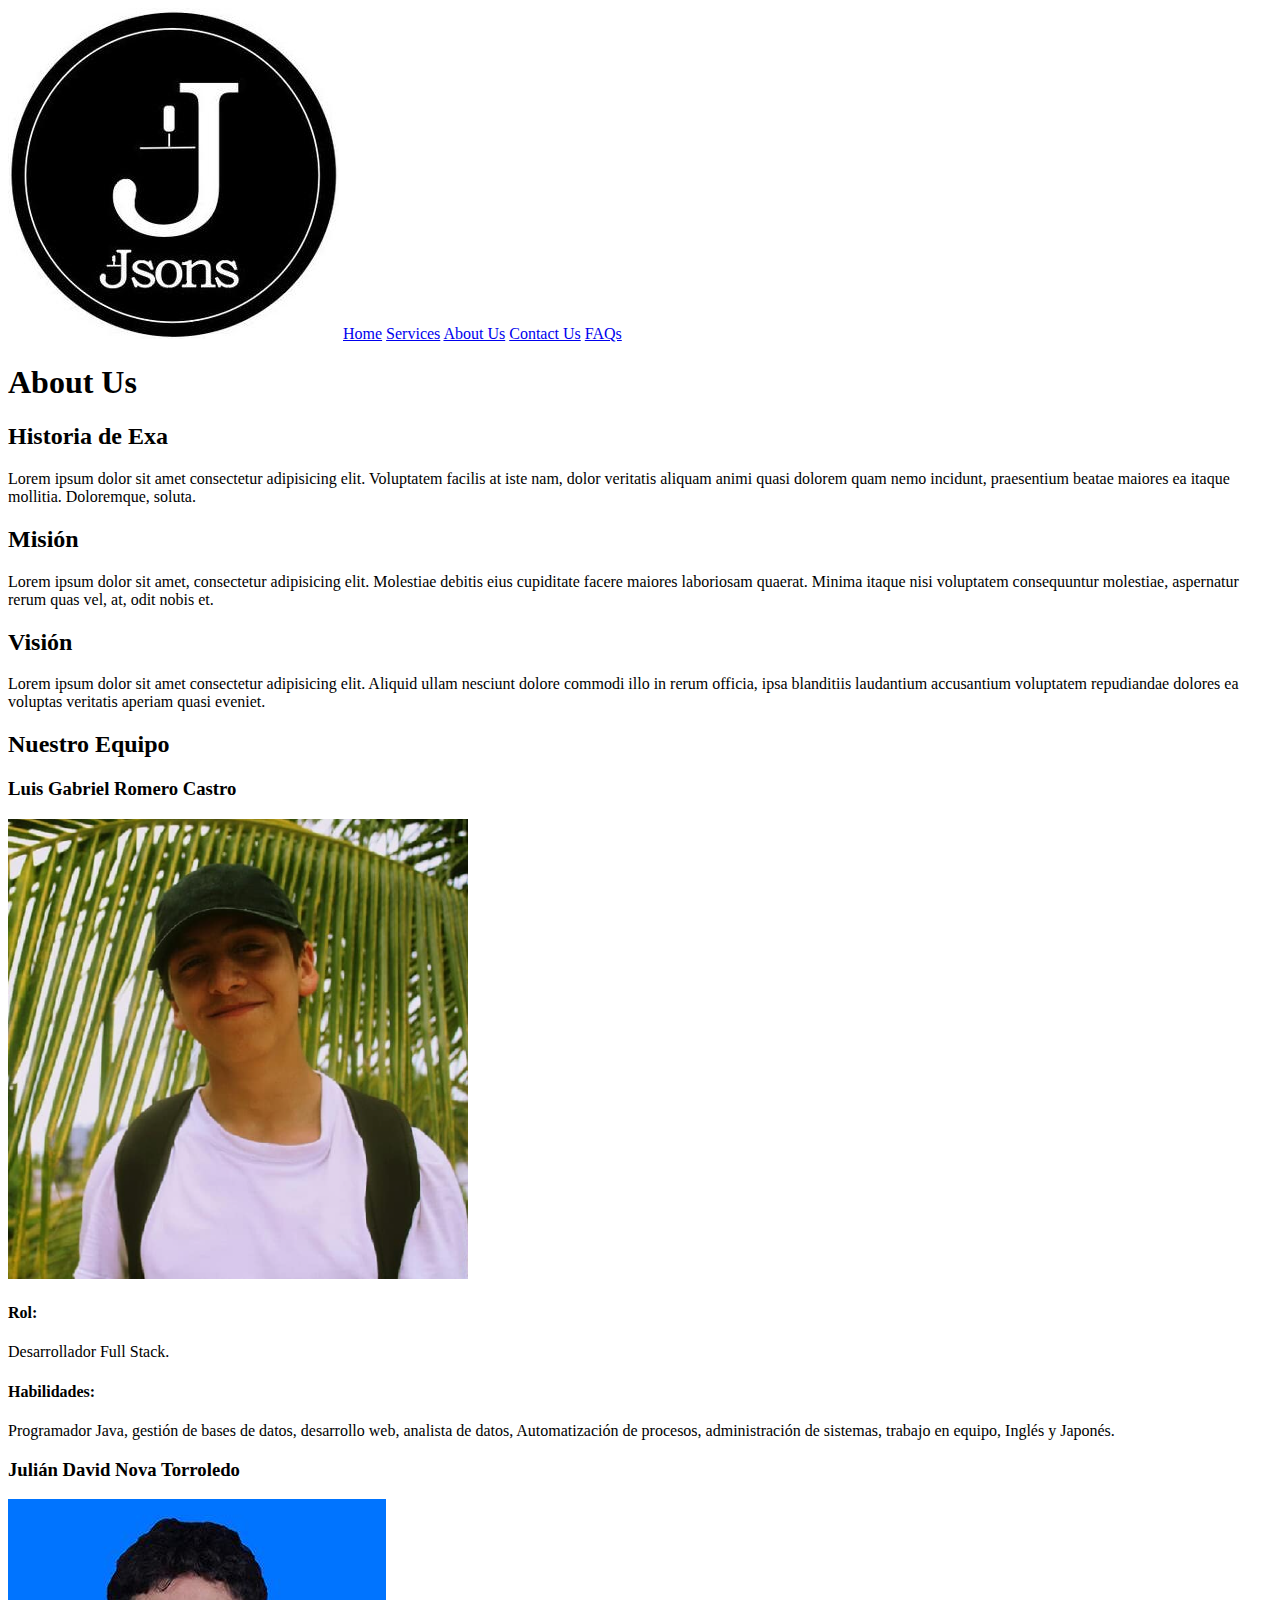
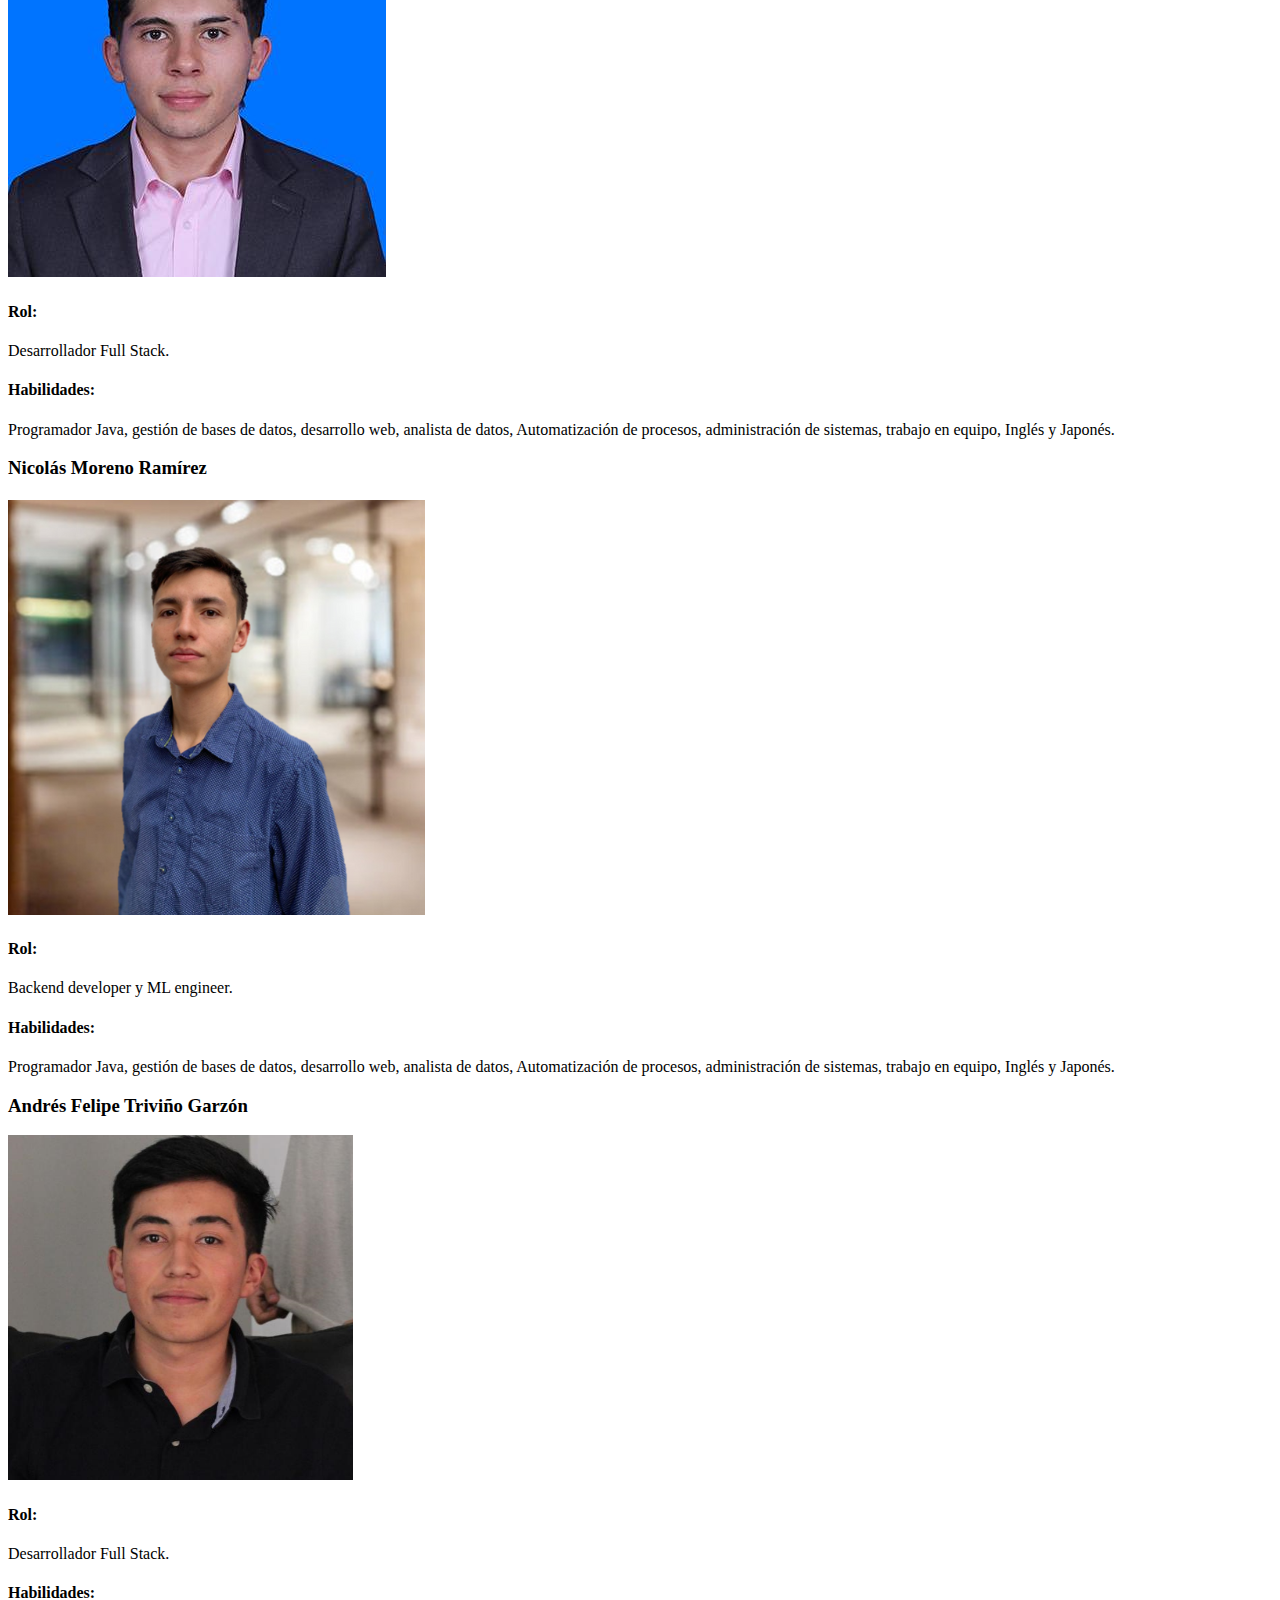
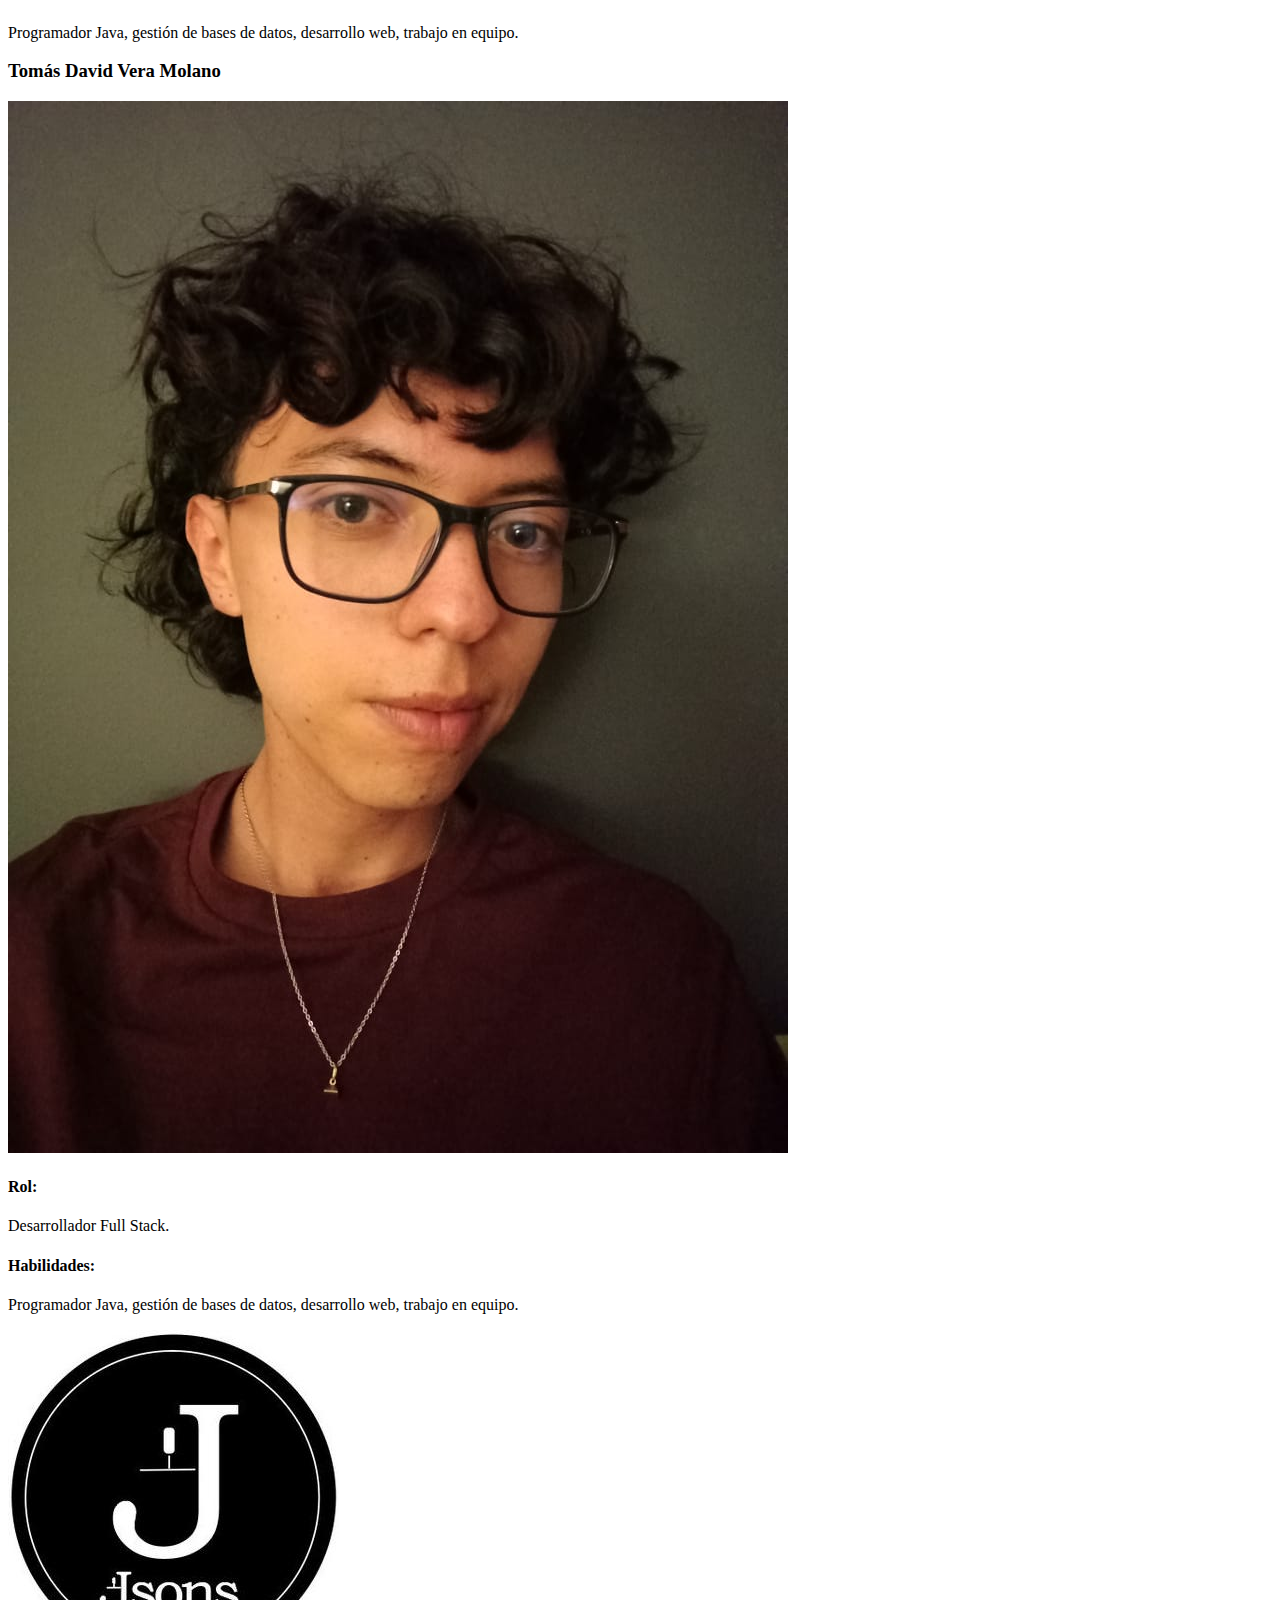
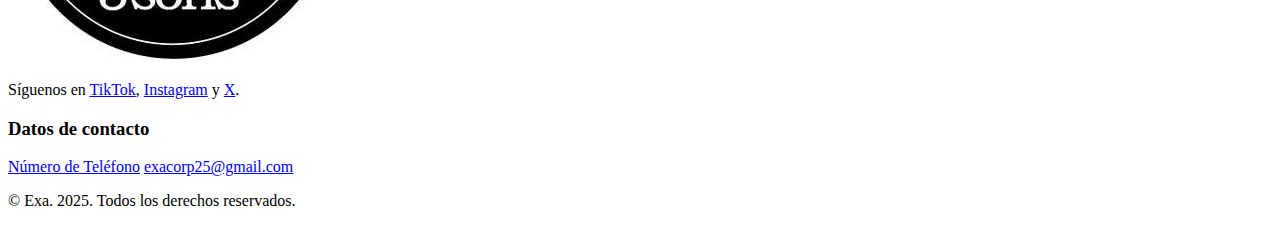
==== html/aboutUs.html @ 1d3162de "Unificación de archivos" ====
<!DOCTYPE html>
<html lang="en">
<head>
    <meta charset="UTF-8">
    <meta name="viewport" content="width=device-width, initial-scale=1.0">
    <link rel="stylesheet" href="../css/aboutUsStyles.css">
    <title>About Us</title>
</head>
<body>
    <header>
        <img src="../img/exa_logo.jpg" alt="Logo de Exa">
        <a href="html.html">Home</a>
        <a href="Ruta a pagina services">Services</a>
        <a href="aboutUs.html">About Us</a>
        <a href="Ruta a pagina Contact Us">Contact Us</a>
        <a href="Ruta a pagina FAQS">FAQs</a>
    </header>

    <main>
        <h1>About Us</h1>
        <div class="Historia-Exa">
            <h2>Historia de Exa</h2>
            <p>Lorem ipsum dolor sit amet consectetur adipisicing elit. Voluptatem facilis at iste nam, dolor veritatis aliquam animi quasi dolorem quam nemo incidunt, praesentium beatae maiores ea itaque mollitia. Doloremque, soluta.</p>
        </div>

        <div class="mision">
            <h2>Misión</h2>
            <p>Lorem ipsum dolor sit amet, consectetur adipisicing elit. Molestiae debitis eius cupiditate facere maiores laboriosam quaerat. Minima itaque nisi voluptatem consequuntur molestiae, aspernatur rerum quas vel, at, odit nobis et.</p>
        </div>

        <div class="vision">
            <h2>Visión</h2>
            <p>Lorem ipsum dolor sit amet consectetur adipisicing elit. Aliquid ullam nesciunt dolore commodi illo in rerum officia, ipsa blanditiis laudantium accusantium voluptatem repudiandae dolores ea voluptas veritatis aperiam quasi eveniet.</p>
        </div>

        <div class="equipo">
            <h2>Nuestro Equipo</h2>

            <div class="integ">
                <h3>Luis Gabriel Romero Castro</h3>
                <a href="https://github.com/Chakerr" target="_blank">
                    <img src="../img/luis.png" alt="Luis Gabriel Romero Castro">
                </a>
                <h4>Rol: </h4> 
                <p>Desarrollador Full Stack.</p>
                <h4>Habilidades: </h4> 
                <p>Programador Java, gestión de bases de datos, desarrollo web, analista de datos, Automatización de procesos, administración de sistemas, trabajo en equipo, Inglés y Japonés.</p>
            </div>

            <div class="integ">
                <h3>Julián David Nova Torroledo</h3>
                <a href="https://github.com/JulianNova2004" target="_blank">
                    <img src="../img/julian.jpg" alt="Julián David Nova Torroledo">
                </a>
                <h4>Rol: </h4> 
                <p>Desarrollador Full Stack.</p>
                <h4>Habilidades: </h4> 
                <p>Programador Java, gestión de bases de datos, desarrollo web, analista de datos, Automatización de procesos, administración de sistemas, trabajo en equipo, Inglés y Japonés.</p>
            </div>

            <div class="integ4">
                <h3>Nicolás Moreno Ramírez</h3>
                <a href="https://github.com/Nicolas041020" target="_blank">
                    <img src="../img/nicolas.png" alt="Nicolás Moreno Ramírez">
                </a>
                <h4>Rol: </h4> 
                <p>Backend developer y ML engineer.</p>
                <h4>Habilidades: </h4> 
                <p>Programador Java, gestión de bases de datos, desarrollo web, analista de datos, Automatización de procesos, administración de sistemas, trabajo en equipo, Inglés y Japonés.</p>
            </div>

            <div class="integ">
                <h3>Andrés Felipe Triviño Garzón</h3>
                <a href="https://github.com/Petriv2004" target="_blank">
                    <img src="../img/felipe.png" alt="Andrés Felipe Triviño Garzón">
                </a>
                <h4>Rol: </h4> 
                <p>Desarrollador Full Stack.</p>
                <h4>Habilidades: </h4> 
                <p>Programador Java, gestión de bases de datos, desarrollo web, trabajo en equipo.</p>
            </div>

            <div class="integ">
                <h3>Tomás David Vera Molano</h3>
                <a href="https://github.com/Tomver27" target="_blank">
                    <img src="../img/tomas.jpg" alt="Tomás David Vera Molano">
                </a>
                <h4>Rol: </h4> 
                <p>Desarrollador Full Stack.</p>
                <h4>Habilidades: </h4> 
                <p>Programador Java, gestión de bases de datos, desarrollo web, trabajo en equipo.</p>
            </div>
        </div>
    </main>

    <footer>
        <img src="../img/exa_logo.jpg" alt="Logo de Exa">
        <p>Síguenos en 
            <a href="https://www.tiktok.com/@exa_col" target="_blank">TikTok</a>, 
            <a href="https://www.instagram.com/exa_col/" target="_blank">Instagram</a> y 
            <a href="https://x.com/Exa1828078" target="_blank">X</a>. 
        </p>
        <h3>Datos de contacto</h3>
        <a href="tel:+573333333333" target="_blank">Número de Teléfono</a>
        <a href="mailto:exacorp25@gmail.com" target="_blank">exacorp25@gmail.com</a>
        <p>&copy; Exa. 2025. Todos los derechos reservados.</p>
    </footer>
</body>
</html>
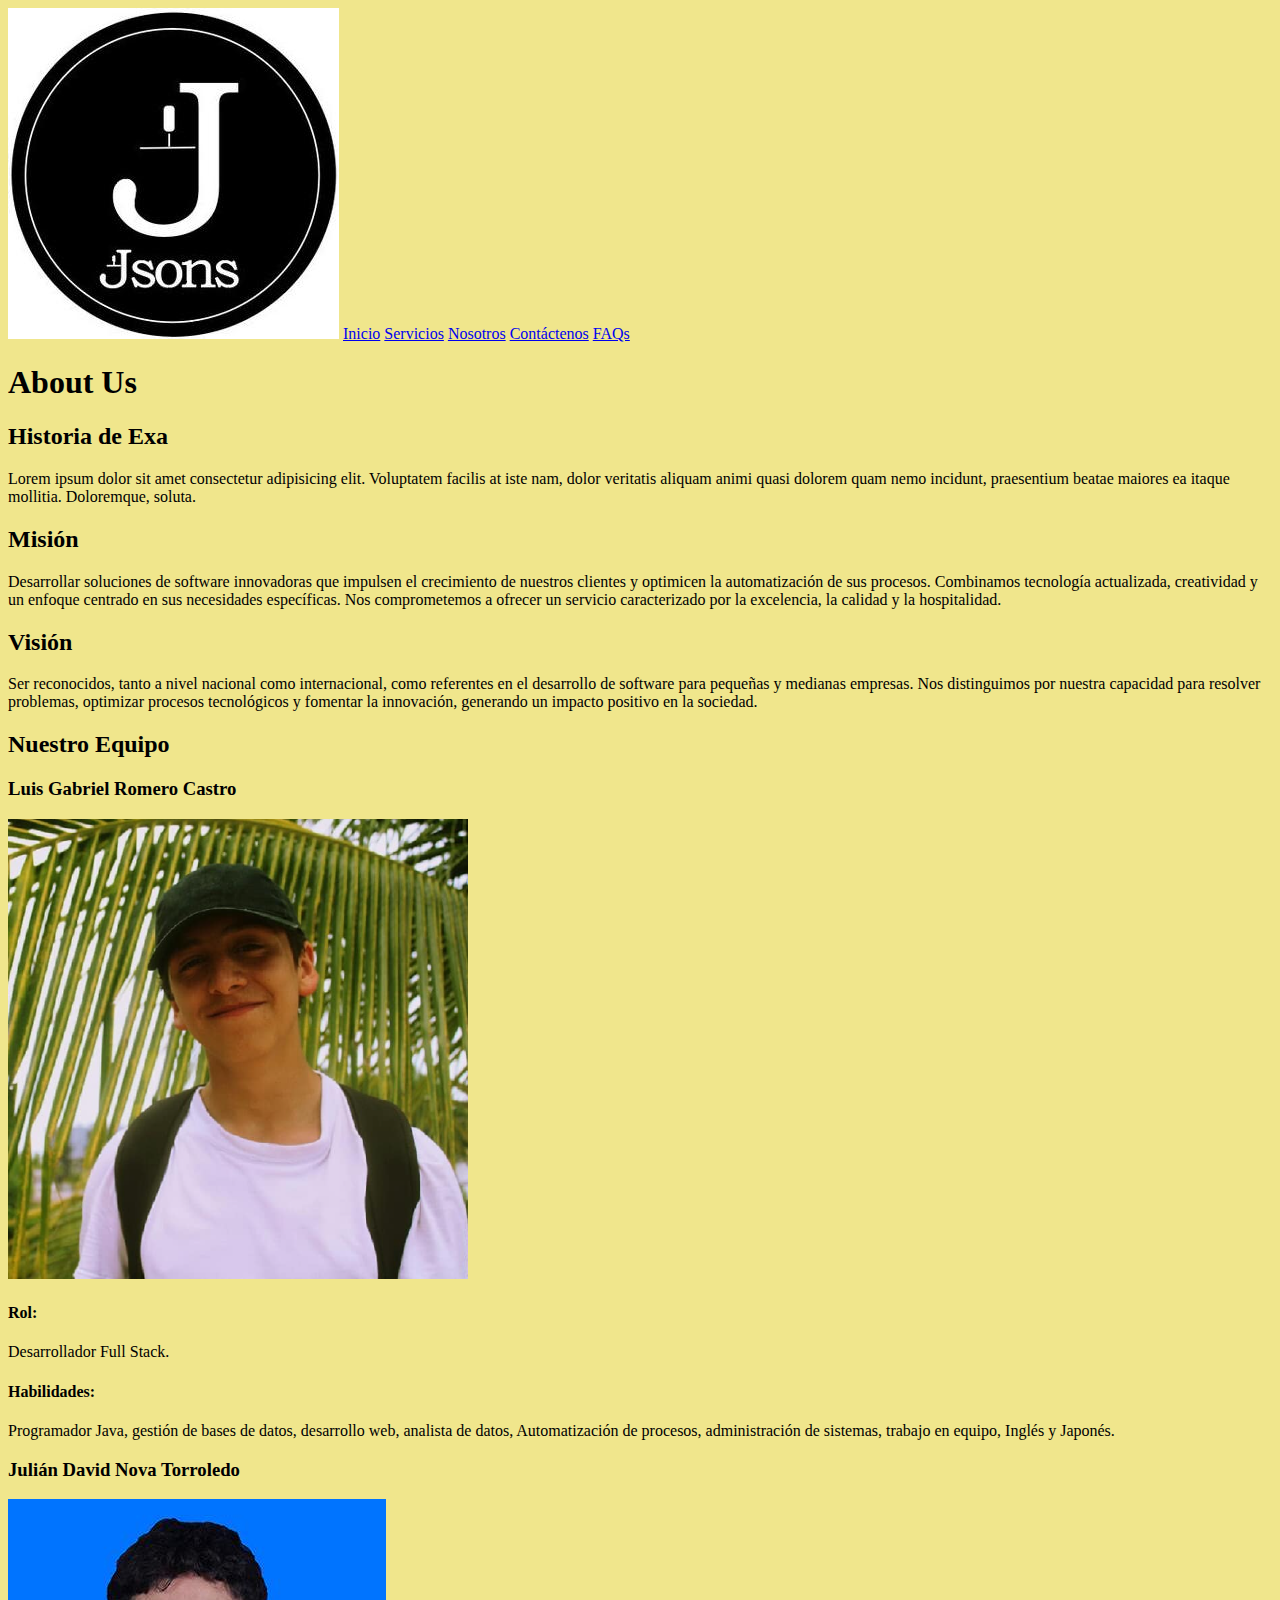
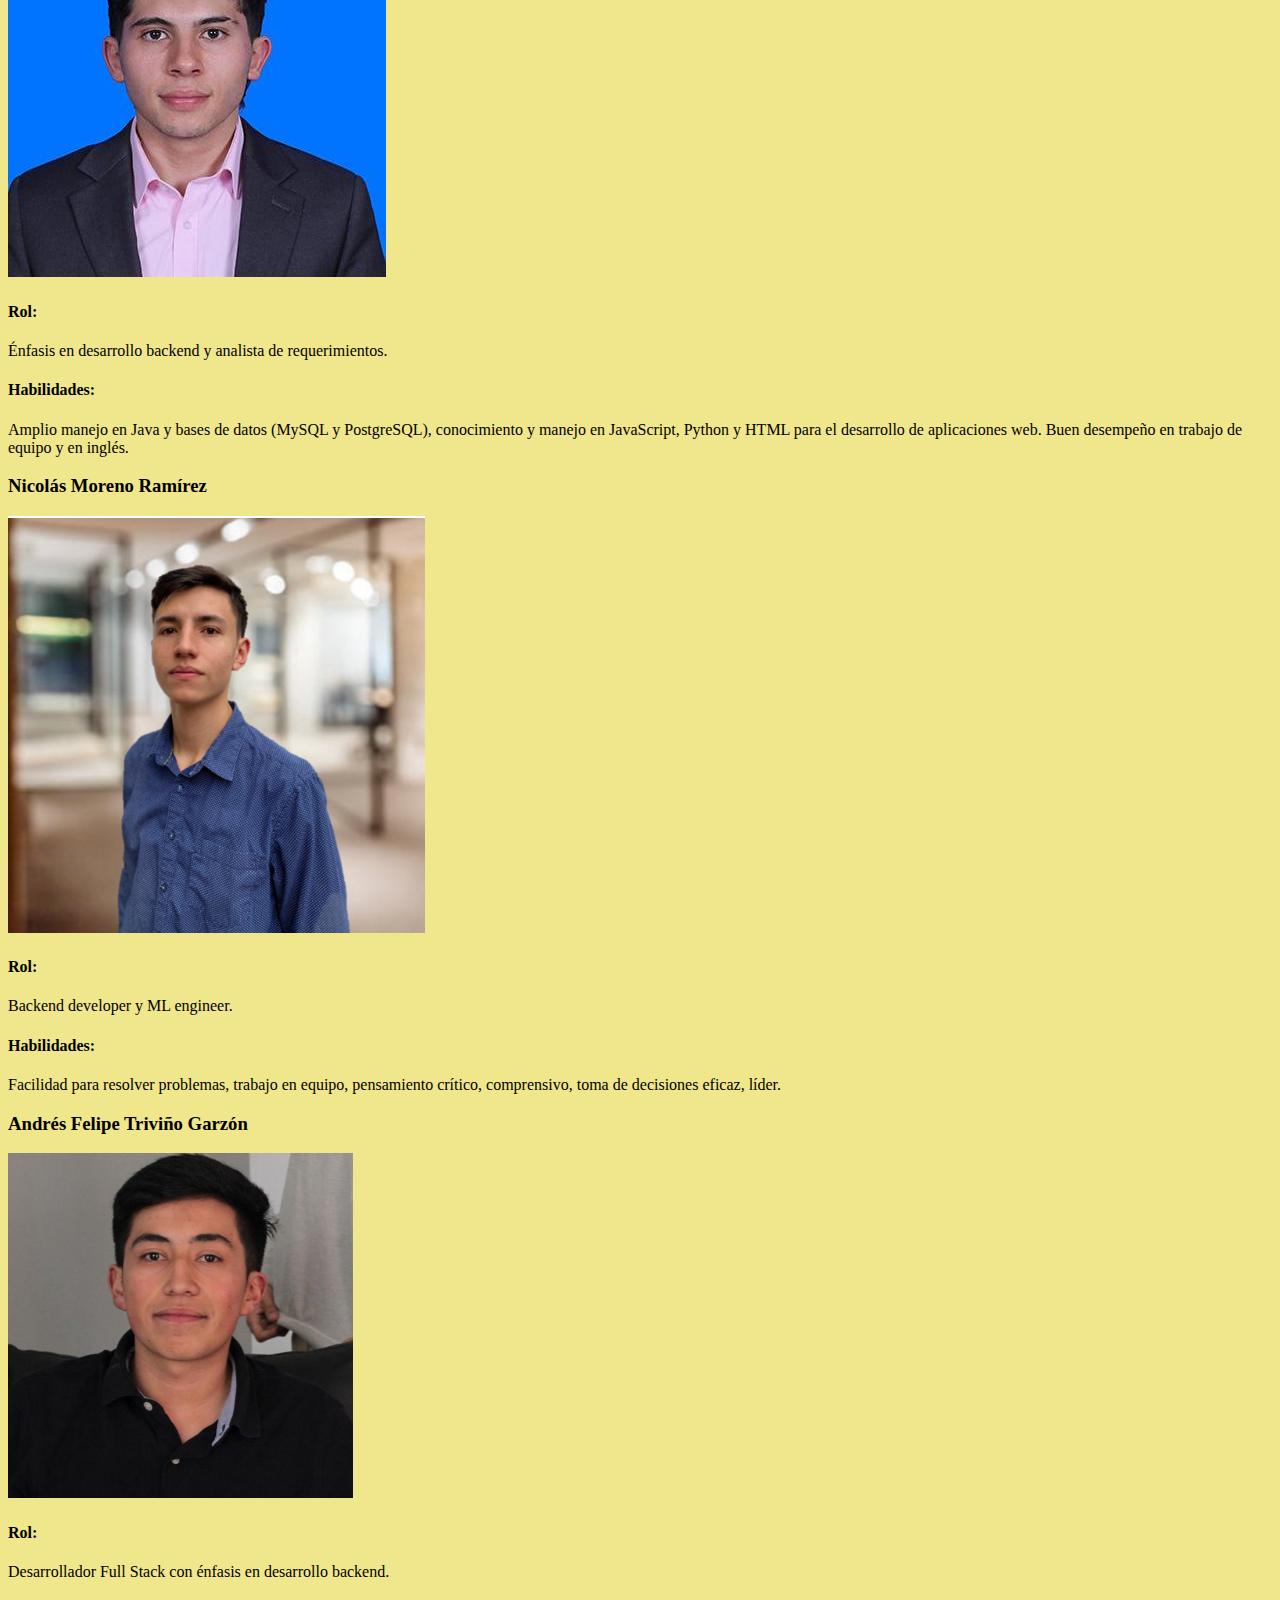
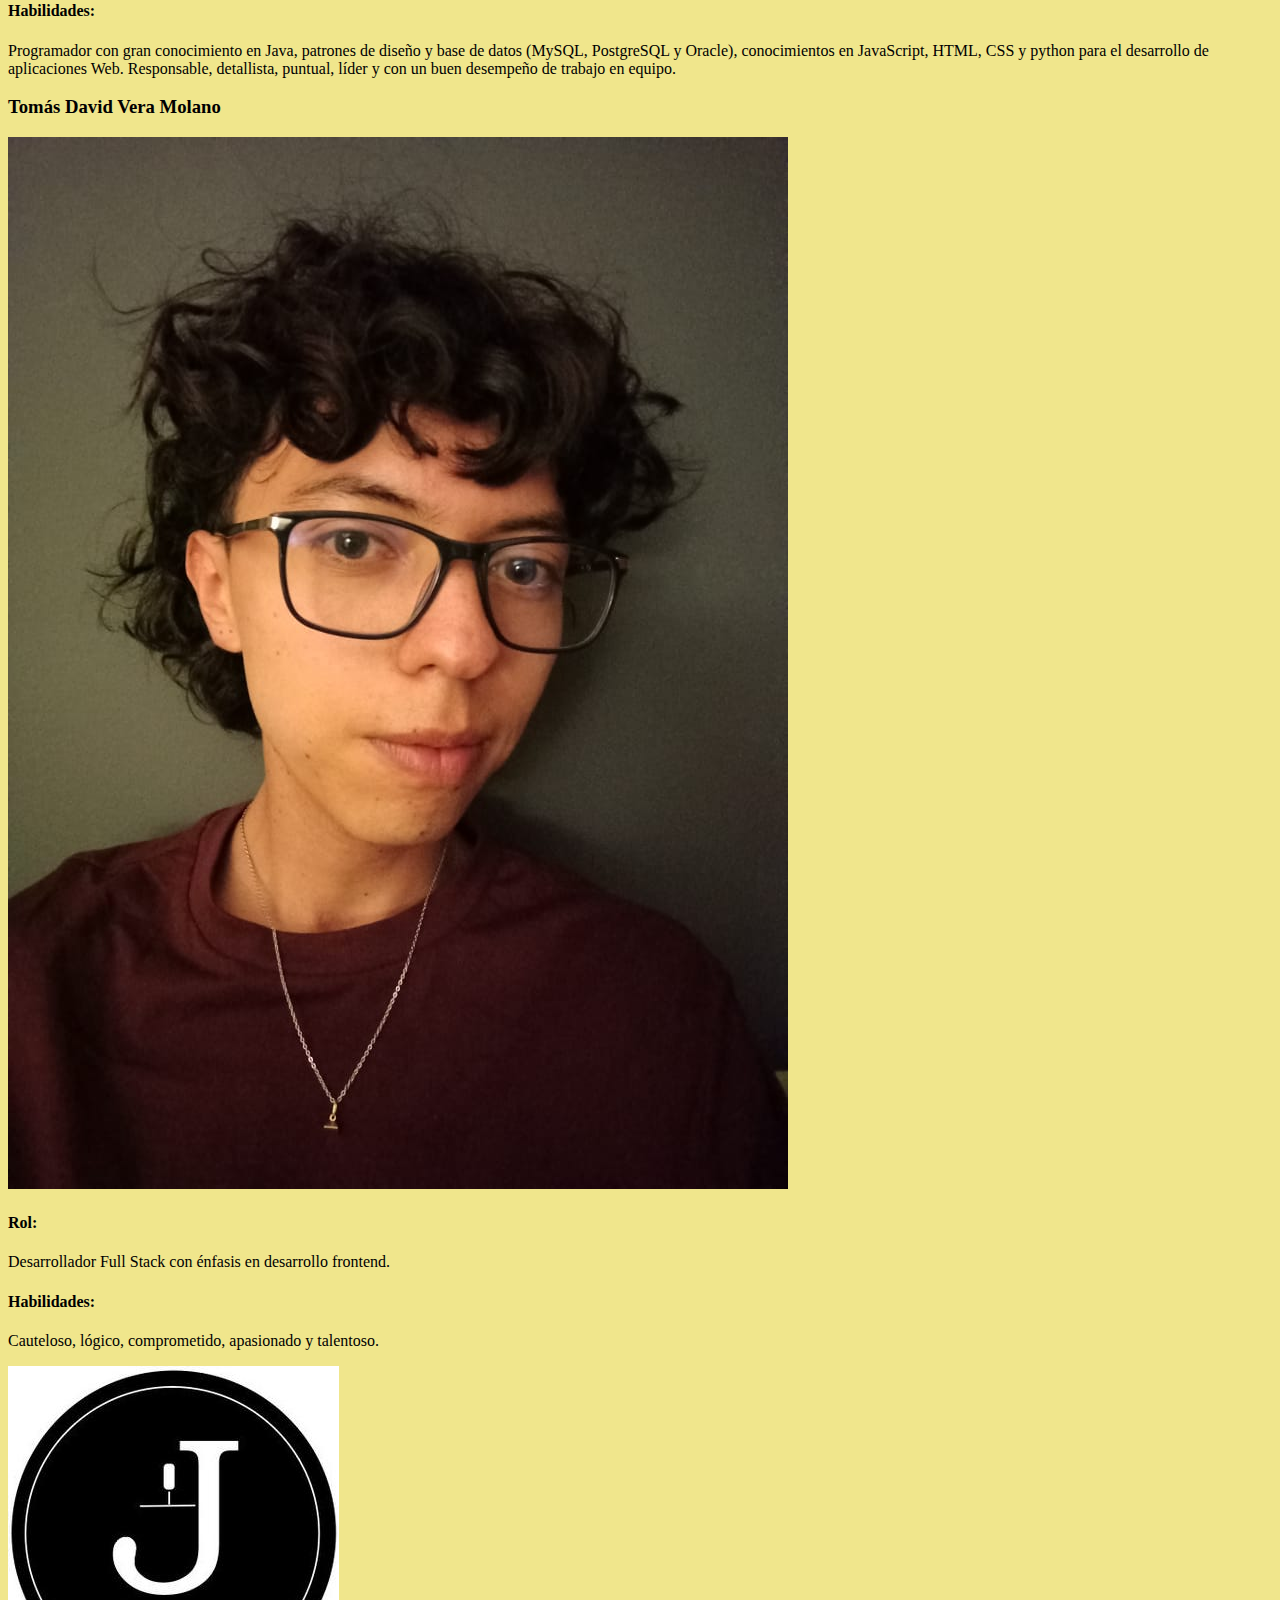
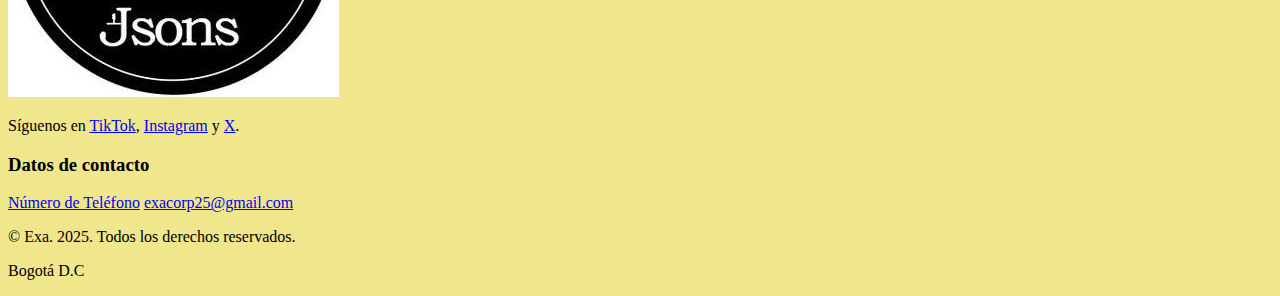
==== commit afdc089e: "Correcciones" ====
--- a/html/aboutUs.html
+++ b/html/aboutUs.html
@@ -9,10 +9,10 @@
 <body>
     <header>
         <img src="../img/exa_logo.jpg" alt="Logo de Exa">
-        <a href="html.html">Home</a>
-        <a href="Ruta a pagina services">Services</a>
-        <a href="aboutUs.html">About Us</a>
-        <a href="Ruta a pagina Contact Us">Contact Us</a>
+        <a href="../index.html">Inicio</a>
+        <a href="Ruta a pagina services">Servicios</a>
+        <a href="aboutUs.html">Nosotros</a>
+        <a href="Ruta a pagina Contact Us">Contáctenos</a>
         <a href="Ruta a pagina FAQS">FAQs</a>
     </header>
 
@@ -25,12 +25,12 @@
 
         <div class="mision">
             <h2>Misión</h2>
-            <p>Lorem ipsum dolor sit amet, consectetur adipisicing elit. Molestiae debitis eius cupiditate facere maiores laboriosam quaerat. Minima itaque nisi voluptatem consequuntur molestiae, aspernatur rerum quas vel, at, odit nobis et.</p>
+            <p>Desarrollar soluciones de software innovadoras que impulsen el crecimiento de nuestros clientes y optimicen la automatización de sus procesos. Combinamos tecnología actualizada, creatividad y un enfoque centrado en sus necesidades específicas. Nos comprometemos a ofrecer un servicio caracterizado por la excelencia, la calidad y la hospitalidad.</p>
         </div>
 
         <div class="vision">
             <h2>Visión</h2>
-            <p>Lorem ipsum dolor sit amet consectetur adipisicing elit. Aliquid ullam nesciunt dolore commodi illo in rerum officia, ipsa blanditiis laudantium accusantium voluptatem repudiandae dolores ea voluptas veritatis aperiam quasi eveniet.</p>
+            <p>Ser reconocidos, tanto a nivel nacional como internacional, como referentes en el desarrollo de software para pequeñas y medianas empresas. Nos distinguimos por nuestra capacidad para resolver problemas, optimizar procesos tecnológicos y fomentar la innovación, generando un impacto positivo en la sociedad.</p>
         </div>
 
         <div class="equipo">
@@ -53,12 +53,12 @@
                     <img src="../img/julian.jpg" alt="Julián David Nova Torroledo">
                 </a>
                 <h4>Rol: </h4> 
-                <p>Desarrollador Full Stack.</p>
+                <p>Énfasis en desarrollo backend y analista de requerimientos.</p>
                 <h4>Habilidades: </h4> 
-                <p>Programador Java, gestión de bases de datos, desarrollo web, analista de datos, Automatización de procesos, administración de sistemas, trabajo en equipo, Inglés y Japonés.</p>
+                <p>Amplio manejo en Java y bases de datos (MySQL y PostgreSQL), conocimiento y manejo en JavaScript, Python y HTML para el desarrollo de aplicaciones web. Buen desempeño en trabajo de equipo y en inglés.</p>
             </div>
 
-            <div class="integ4">
+            <div class="integ">
                 <h3>Nicolás Moreno Ramírez</h3>
                 <a href="https://github.com/Nicolas041020" target="_blank">
                     <img src="../img/nicolas.png" alt="Nicolás Moreno Ramírez">
@@ -66,7 +66,7 @@
                 <h4>Rol: </h4> 
                 <p>Backend developer y ML engineer.</p>
                 <h4>Habilidades: </h4> 
-                <p>Programador Java, gestión de bases de datos, desarrollo web, analista de datos, Automatización de procesos, administración de sistemas, trabajo en equipo, Inglés y Japonés.</p>
+                <p>Facilidad para resolver problemas, trabajo en equipo, pensamiento crítico, comprensivo, toma de decisiones eficaz, líder.</p>
             </div>
 
             <div class="integ">
@@ -75,9 +75,9 @@
                     <img src="../img/felipe.png" alt="Andrés Felipe Triviño Garzón">
                 </a>
                 <h4>Rol: </h4> 
-                <p>Desarrollador Full Stack.</p>
+                <p>Desarrollador Full Stack con énfasis en desarrollo backend.</p>
                 <h4>Habilidades: </h4> 
-                <p>Programador Java, gestión de bases de datos, desarrollo web, trabajo en equipo.</p>
+                <p>Programador con gran conocimiento en Java, patrones de diseño y base de datos (MySQL, PostgreSQL y Oracle), conocimientos en JavaScript, HTML, CSS y python para el desarrollo de aplicaciones Web. Responsable, detallista, puntual, líder y con un buen desempeño de trabajo en equipo.</p>
             </div>
 
             <div class="integ">
@@ -86,9 +86,9 @@
                     <img src="../img/tomas.jpg" alt="Tomás David Vera Molano">
                 </a>
                 <h4>Rol: </h4> 
-                <p>Desarrollador Full Stack.</p>
+                <p>Desarrollador Full Stack con énfasis en desarrollo frontend.</p>
                 <h4>Habilidades: </h4> 
-                <p>Programador Java, gestión de bases de datos, desarrollo web, trabajo en equipo.</p>
+                <p>Cauteloso, lógico, comprometido, apasionado y talentoso.</p>
             </div>
         </div>
     </main>
@@ -104,6 +104,7 @@
         <a href="tel:+573333333333" target="_blank">Número de Teléfono</a>
         <a href="mailto:exacorp25@gmail.com" target="_blank">exacorp25@gmail.com</a>
         <p>&copy; Exa. 2025. Todos los derechos reservados.</p>
+        <p>Bogotá D.C</p>
     </footer>
 </body>
 </html>--- a/css/aboutUsStyles.css
+++ b/css/aboutUsStyles.css
@@ -0,0 +1,3 @@
+body{
+    background: khaki;
+}